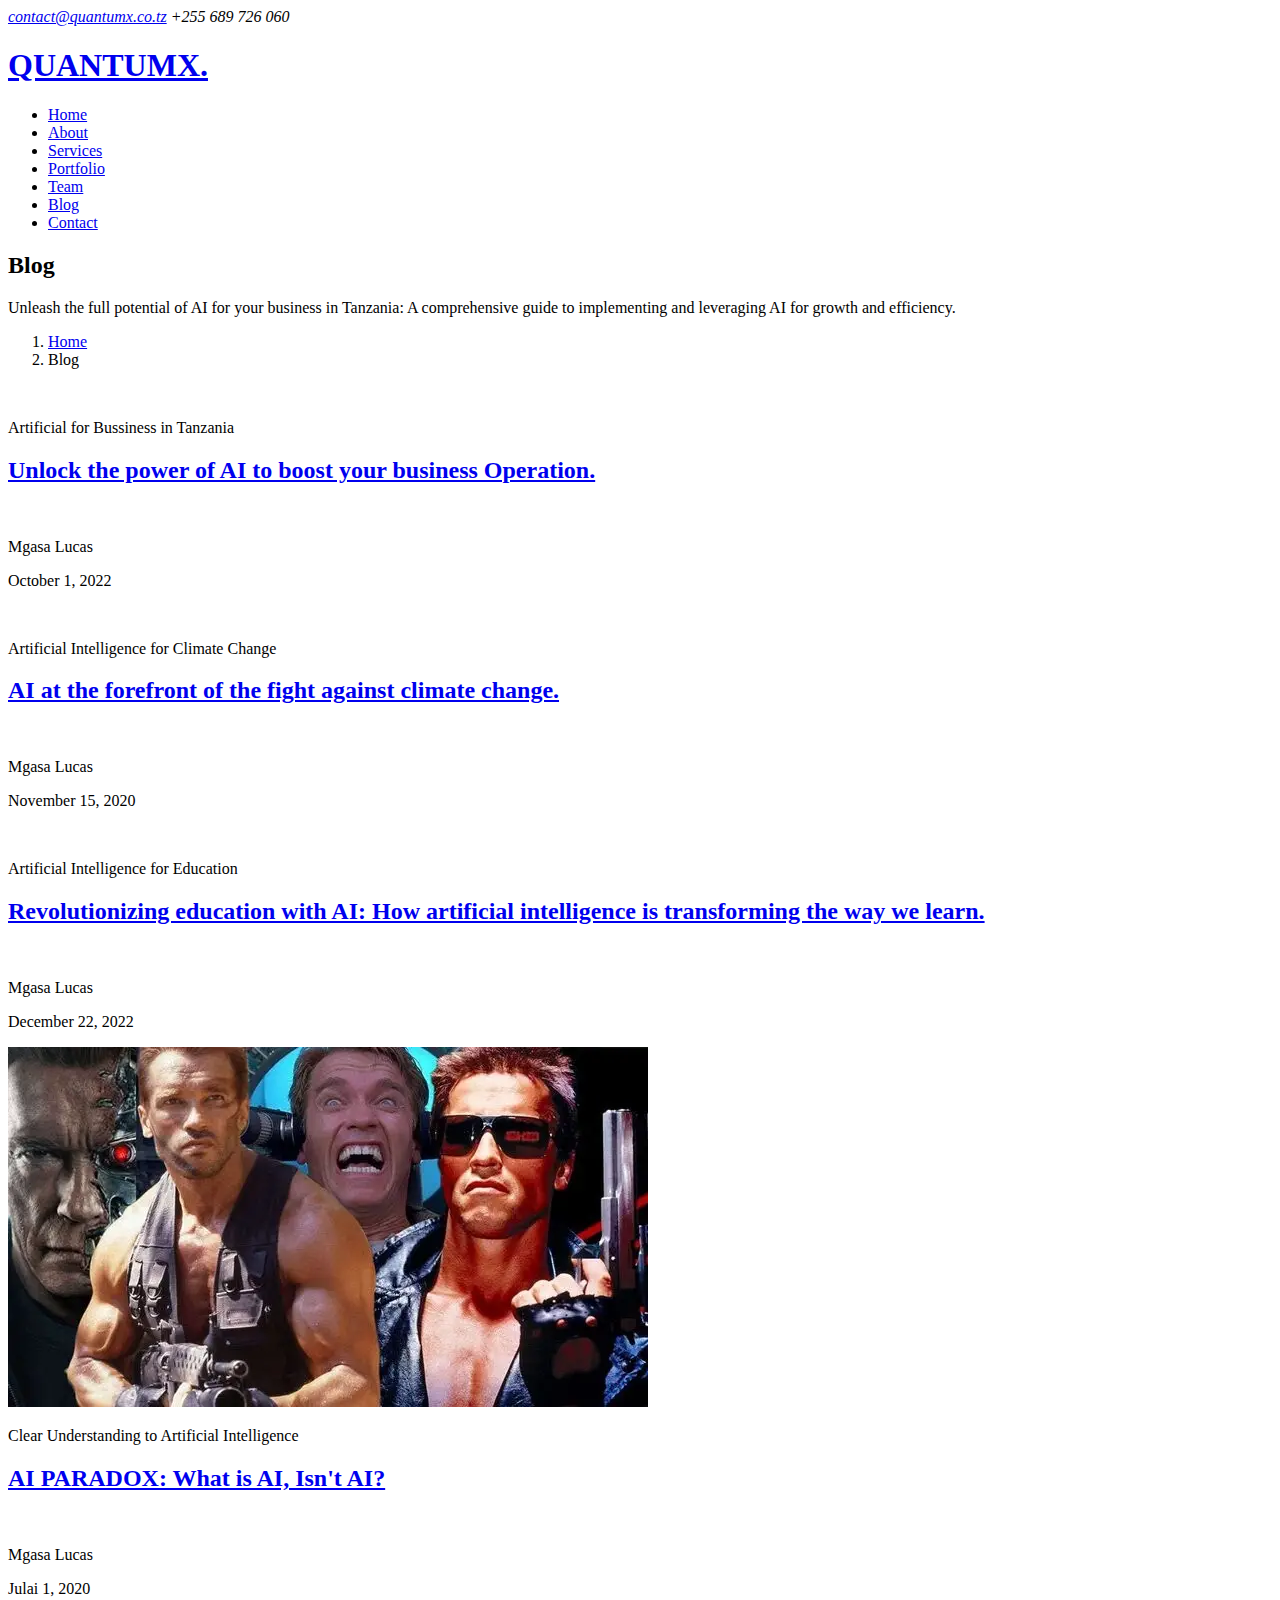
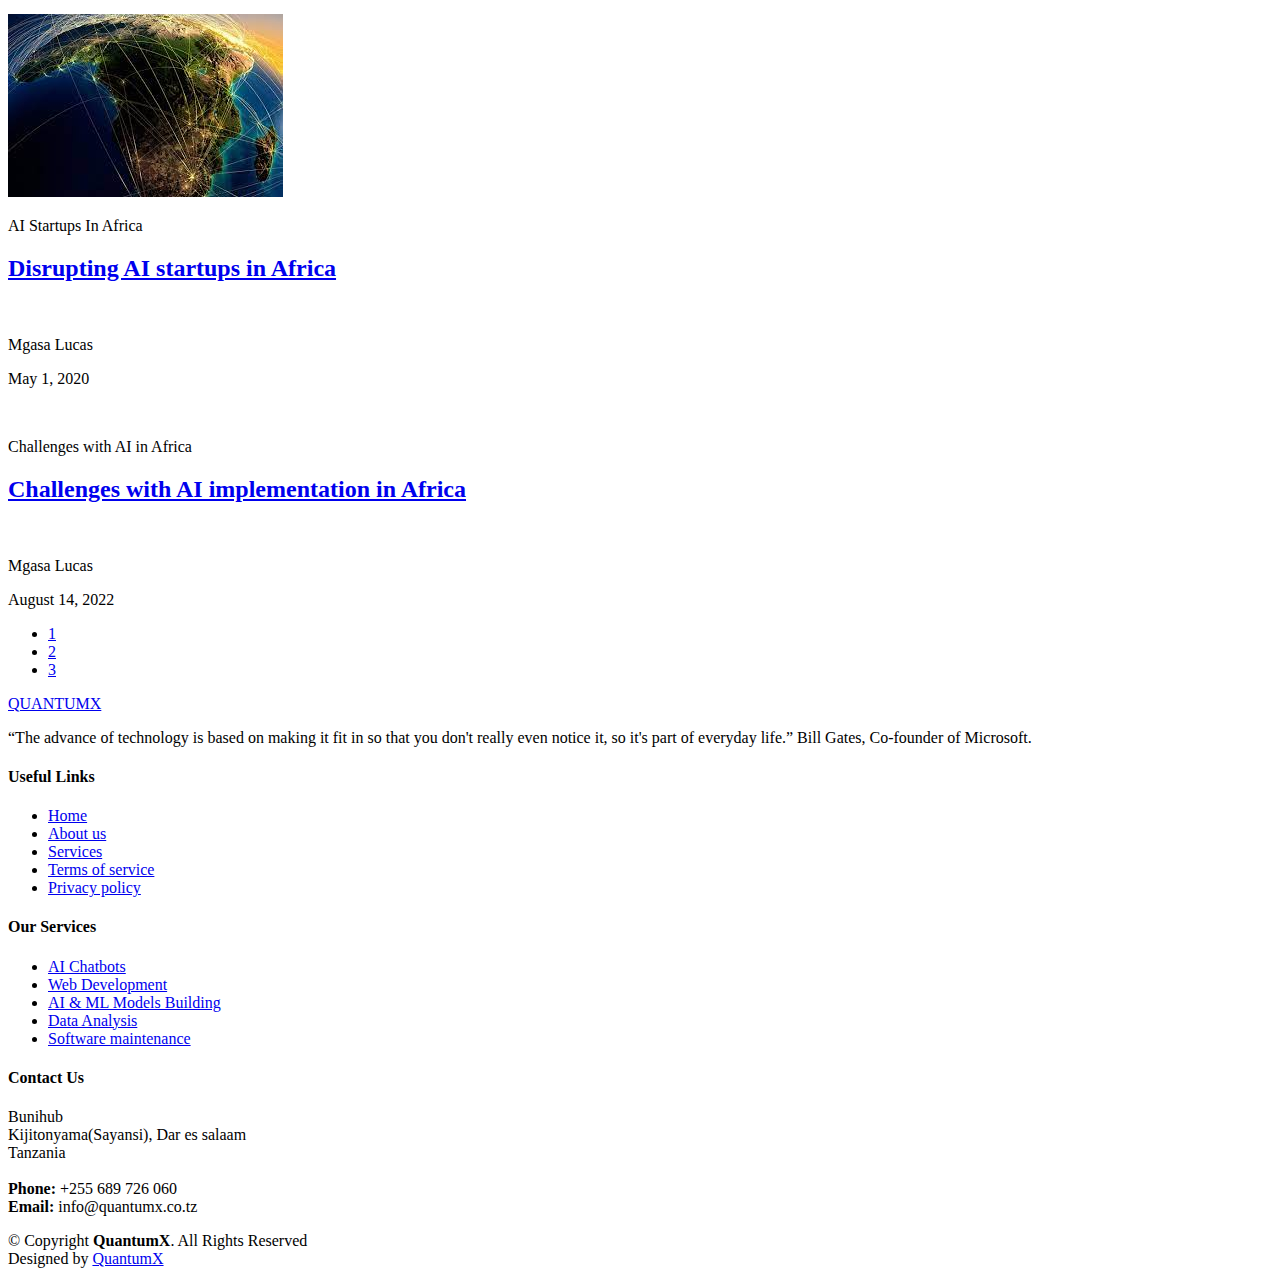
==== blog.html @ 4c32ec05 "..." ====
<!DOCTYPE html>
<html lang="en">

<head>
  <meta charset="utf-8">
  <meta content="width=device-width, initial-scale=1.0" name="viewport">

  <title>QUANTUMX - Blog</title>
  <meta content="" name="description">
  <meta content="" name="keywords">

  <!-- Favicons -->
  <link href="assets/img/favicon.png" rel="icon">
  <link href="assets/img/apple-touch-icon.png" rel="apple-touch-icon">

  <!-- Google Fonts -->
  <link rel="preconnect" href="https://fonts.googleapis.com">
  <link rel="preconnect" href="https://fonts.gstatic.com" crossorigin>
  <link href="https://fonts.googleapis.com/css2?family=Open+Sans:ital,wght@0,300;0,400;0,500;0,600;0,700;1,300;1,400;1,600;1,700&family=Montserrat:ital,wght@0,300;0,400;0,500;0,600;0,700;1,300;1,400;1,500;1,600;1,700&family=Raleway:ital,wght@0,300;0,400;0,500;0,600;0,700;1,300;1,400;1,500;1,600;1,700&display=swap" rel="stylesheet">

  <!-- Vendor CSS Files -->
  <link href="assets/vendor/bootstrap/css/bootstrap.min.css" rel="stylesheet">
  <link href="assets/vendor/bootstrap-icons/bootstrap-icons.css" rel="stylesheet">
  <link href="assets/vendor/aos/aos.css" rel="stylesheet">
  <link href="assets/vendor/glightbox/css/glightbox.min.css" rel="stylesheet">
  <link href="assets/vendor/swiper/swiper-bundle.min.css" rel="stylesheet">

  <!-- Template Main CSS File -->
  <link href="assets/css/main.css" rel="stylesheet">


</head>

<body>

    <!-- ======= Header ======= -->
    <section id="topbar" class="topbar d-flex align-items-center">
      <div class="container d-flex justify-content-center justify-content-md-between">
        <div class="contact-info d-flex align-items-center">
          <i class="bi bi-envelope d-flex align-items-center"><a href="mailto:contact@example.com">contact@quantumx.co.tz</a></i>
          <i class="bi bi-phone d-flex align-items-center ms-4"><span>+255 689 726 060</span></i>
        </div>
        <div class="social-links d-none d-md-flex align-items-center">
          <a href="#" class="twitter"><i class="bi bi-twitter"></i></a>
          <a href="#" class="facebook"><i class="bi bi-facebook"></i></a>
          <a href="#" class="instagram"><i class="bi bi-instagram"></i></a>
          <a href="#" class="linkedin"><i class="bi bi-linkedin"></i></i></a>
        </div>
      </div>
    </section><!-- End Top Bar -->
  
    <header id="header" class="header d-flex align-items-center">
  
      <div class="container-fluid container-xl d-flex align-items-center justify-content-between">
        <a href="index.html" class="logo d-flex align-items-center">
          <!-- Uncomment the line below if you also wish to use an image logo -->
          <!-- <img src="assets/img/logo.png" alt=""> -->
          <h1>QUANTUMX<span>.</span></h1>
        </a>
        <nav id="navbar" class="navbar">
          <ul>
            <li><a href="#hero">Home</a></li>
            <li><a href="#about">About</a></li>
            <li><a href="#services">Services</a></li>
            <li><a href="#portfolio">Portfolio</a></li>
            <li><a href="#team">Team</a></li>
            <li><a href="blog.html">Blog</a></li>
  
            <!-- <li class="dropdown"><a href="#"><span>Drop Down</span> <i class="bi bi-chevron-down dropdown-indicator"></i></a>
              <ul>
                <li><a href="#">Drop Down 1</a></li>
                <li class="dropdown"><a href="#"><span>Deep Drop Down</span> <i class="bi bi-chevron-down dropdown-indicator"></i></a>
                  <ul>
                    <li><a href="#">Deep Drop Down 1</a></li>
                    <li><a href="#">Deep Drop Down 2</a></li>
                    <li><a href="#">Deep Drop Down 3</a></li>
                    <li><a href="#">Deep Drop Down 4</a></li>
                    <li><a href="#">Deep Drop Down 5</a></li>
                  </ul>
                </li>
                <li><a href="#">Drop Down 2</a></li>
                <li><a href="#">Drop Down 3</a></li>
                <li><a href="#">Drop Down 4</a></li>
              </ul>
            </li> -->
  
            <li><a href="#contact">Contact</a></li>
          </ul>
        </nav><!-- .navbar -->
  
        <i class="mobile-nav-toggle mobile-nav-show bi bi-list"></i>
        <i class="mobile-nav-toggle mobile-nav-hide d-none bi bi-x"></i>
  
      </div>
    </header><!-- End Header -->
    <!-- End Header -->

  <main id="main">

    <!-- ======= Breadcrumbs ======= -->
    <div class="breadcrumbs">
      <div class="page-header d-flex align-items-center" style="background-image: url('');">
        <div class="container position-relative">
          <div class="row d-flex justify-content-center">
            <div class="col-lg-6 text-center">
              <h2>Blog</h2>
              <p>Unleash the full potential of AI for your business in Tanzania: A comprehensive guide to implementing and leveraging AI for growth and efficiency.
              </p>
            </div>
          </div>
        </div>
      </div>
      <nav>
        <div class="container">
          <ol>
            <li><a href="index.html">Home</a></li>
            <li>Blog</li>
          </ol>
        </div>
      </nav>
    </div><!-- End Breadcrumbs -->

    <!-- ======= Blog Section ======= -->
    <section id="blog" class="blog">
      <div class="container" data-aos="fade-up">

        <div class="row gy-4 posts-list">

          <div class="col-xl-4 col-md-6">
            <article>

              <div class="post-img">
                <img src="assets/img/blog/blog-1.jpg" alt="" class="img-fluid">
              </div>

              <p class="post-category">Artificial for Bussiness in Tanzania</p>

              <h2 class="title">
                <a href="https://medium.com/@mgasalucas/unlock-the-power-of-ai-to-boost-your-business-operation-4e296785a60c">Unlock the power of AI to boost your business Operation.</a>
              </h2>

              <div class="d-flex align-items-center">
                <img src="assets/img/blog/blog-author.png" alt="" class="img-fluid post-author-img flex-shrink-0">
                <div class="post-meta">
                  <p class="post-author-list">Mgasa Lucas</p>
                  <p class="post-date">
                    <time datetime="2022-01-01">October 1, 2022</time>
                  </p>
                </div>
              </div>

            </article>
          </div><!-- End post list item -->

          <div class="col-xl-4 col-md-6">
            <article>

              <div class="post-img">
                <img src="assets/img/blog/blog-2.jpg" alt="" class="img-fluid">
              </div>

              <p class="post-category">Artificial Intelligence for Climate Change</p>

              <h2 class="title">
                <a href="blog-details.html">AI at the forefront of the fight against climate change.</a>
              </h2>

              <div class="d-flex align-items-center">
                <img src="assets/img/blog/blog-author.png" alt="" class="img-fluid post-author-img flex-shrink-0">
                <div class="post-meta">
                  <p class="post-author-list">Mgasa Lucas</p>
                  <p class="post-date">
                    <time datetime="2022-01-01">November 15, 2020</time>
                  </p>
                </div>
              </div>

            </article>
          </div><!-- End post list item -->

          <div class="col-xl-4 col-md-6">
            <article>

              <div class="post-img">
                <img src="assets/img/blog/blog-3.jpg" alt="" class="img-fluid">
              </div>

              <p class="post-category">Artificial Intelligence for Education</p>

              <h2 class="title">
                <a href="https://medium.com/@mgasalucas/revolution-of-education-with-ai-how-artificial-intelligence-is-transforming-the-way-we-learn-4dbed7df3c5e">Revolutionizing education with AI: How artificial intelligence is transforming the way we learn.</a>
              </h2>

              <div class="d-flex align-items-center">
                <img src="assets/img/blog/blog-author.png" alt="" class="img-fluid post-author-img flex-shrink-0">
                <div class="post-meta">
                  <p class="post-author-list">Mgasa Lucas</p>
                  <p class="post-date">
                    <time datetime="2022-01-01">December 22, 2022</time>
                  </p>
                </div>
              </div>

            </article>
          </div><!-- End post list item -->

          <div class="col-xl-4 col-md-6">
            <article>

              <div class="post-img">
                <img src="assets/img/blog/AI paradox.webp" alt="" class="img-fluid">
              </div>

              <p class="post-category">Clear Understanding to Artificial Intelligence</p>

              <h2 class="title">
                <a href="https://medium.com/@mgasalucas/ai-paradox-what-is-ai-isnt-ai-352d25fb7ad4">AI PARADOX: What is AI, Isn't AI?</a>
              </h2>

              <div class="d-flex align-items-center">
                <img src="assets/img/blog/blog-author.png" alt="" class="img-fluid post-author-img flex-shrink-0">
                <div class="post-meta">
                  <p class="post-author-list">Mgasa Lucas</p>
                  <p class="post-date">
                    <time datetime="2022-01-01">Julai 1, 2020</time>
                  </p>
                </div>
              </div>

            </article>
          </div><!-- End post list item -->

          <div class="col-xl-4 col-md-6">
            <article>

              <div class="post-img">
                <img src="assets/img/blog/AI IN AFRICA.jpeg" alt="" class="img-fluid">
              </div>

              <p class="post-category">AI Startups In Africa</p>

              <h2 class="title">
                <a href="https://medium.com/@mgasalucas/disrupting-africa-the-rise-of-ai-startups-in-the-region-ed4a6f850f59">Disrupting AI startups in Africa</a>
              </h2>

              <div class="d-flex align-items-center">
                <img src="assets/img/blog/blog-author.png" alt="" class="img-fluid post-author-img flex-shrink-0">
                <div class="post-meta">
                  <p class="post-author-list">Mgasa Lucas</p>
                  <p class="post-date">
                    <time datetime="2022-01-01">May 1, 2020</time>
                  </p>
                </div>
              </div>

            </article>
          </div><!-- End post list item -->

          <div class="col-xl-4 col-md-6">
            <article>

              <div class="post-img">
                <img src="assets/img/blog/blog-6.jpg" alt="" class="img-fluid">
              </div>

              <p class="post-category">Challenges with AI in Africa</p>

              <h2 class="title">
                <a href="https://medium.com/@mgasalucas/overcoming-the-barriers-a-look-at-the-challenges-of-implementing-ai-in-africa-5e773608dc02">Challenges with AI implementation in Africa</a>
              </h2>

              <div class="d-flex align-items-center">
                <img src="assets/img/blog/blog-author.png" alt="" class="img-fluid post-author-img flex-shrink-0">
                <div class="post-meta">
                  <p class="post-author-list">Mgasa Lucas</p>
                  <p class="post-date">
                    <time datetime="2022-01-01">August 14, 2022</time>
                  </p>
                </div>
              </div>

            </article>
          </div><!-- End post list item -->

        </div><!-- End blog posts list -->

        <div class="blog-pagination">
          <ul class="justify-content-center">
            <li><a href="#">1</a></li>
            <li class="active"><a href="#">2</a></li>
            <li><a href="#">3</a></li>
          </ul>
        </div><!-- End blog pagination -->

      </div>
    </section><!-- End Blog Section -->

  </main><!-- End #main -->

  <!-- ======= Footer ======= -->
  <footer id="footer" class="footer">

    <div class="container">
      <div class="row gy-4">
        <div class="col-lg-5 col-md-12 footer-info">
          <a href="index.html" class="logo d-flex align-items-center">
            <span>QUANTUMX</span>
          </a>
          <p>“The advance of technology is based on making it fit in so that you don't really even notice it, so it's part of everyday life.” Bill Gates, Co-founder of Microsoft.</p>
          <div class="social-links d-flex mt-4">
            <a href="#" class="twitter"><i class="bi bi-twitter"></i></a>
            <a href="#" class="facebook"><i class="bi bi-facebook"></i></a>
            <a href="#" class="instagram"><i class="bi bi-instagram"></i></a>
            <a href="#" class="linkedin"><i class="bi bi-linkedin"></i></a>
          </div>
        </div>

        <div class="col-lg-2 col-6 footer-links">
          <h4>Useful Links</h4>
          <ul>
            <li><a href="#">Home</a></li>
            <li><a href="#">About us</a></li>
            <li><a href="#">Services</a></li>
            <li><a href="#">Terms of service</a></li>
            <li><a href="#">Privacy policy</a></li>
          </ul>
        </div>

        <div class="col-lg-2 col-6 footer-links">
          <h4>Our Services</h4>
          <ul>
            <li><a href="#">AI Chatbots</a></li>
            <li><a href="#">Web Development</a></li>
            <li><a href="#">AI & ML Models Building</a></li>
            <li><a href="#">Data Analysis</a></li>
            <li><a href="#">Software maintenance</a></li>
          </ul>
        </div>

        <div class="col-lg-3 col-md-12 footer-contact text-center text-md-start">
          <h4>Contact Us</h4>
          <p>
            Bunihub <br>
            Kijitonyama(Sayansi), Dar es salaam<br>
            Tanzania <br><br>
            <strong>Phone:</strong> +255 689 726 060<br>
            <strong>Email:</strong> info@quantumx.co.tz<br>
          </p>

        </div>

      </div>
    </div>

    <div class="container mt-4">
      <div class="copyright">
        &copy; Copyright <strong><span>QuantumX</span></strong>. All Rights Reserved
      </div>
      <div class="credits">
        <!-- All the links in the footer should remain intact. -->
        <!-- You can delete the links only if you purchased the pro version. -->
        <!-- Licensing information: https://bootstrapmade.com/license/ -->
        <!-- Purchase the pro version with working PHP/AJAX contact form: https://bootstrapmade.com/impact-bootstrap-business-website-template/ -->
        Designed by <a href="https://bootstrapmade.com/">QuantumX</a>
      </div>
    </div>

  </footer><!-- End Footer -->
  <!-- End Footer -->

  <a href="#" class="scroll-top d-flex align-items-center justify-content-center"><i class="bi bi-arrow-up-short"></i></a>

  <div id="preloader"></div>

  <!-- Vendor JS Files -->
  <script src="assets/vendor/bootstrap/js/bootstrap.bundle.min.js"></script>
  <script src="assets/vendor/aos/aos.js"></script>
  <script src="assets/vendor/glightbox/js/glightbox.min.js"></script>
  <script src="assets/vendor/purecounter/purecounter_vanilla.js"></script>
  <script src="assets/vendor/swiper/swiper-bundle.min.js"></script>
  <script src="assets/vendor/isotope-layout/isotope.pkgd.min.js"></script>
  <script src="assets/vendor/php-email-form/validate.js"></script>

  <!-- Template Main JS File -->
  <script src="assets/js/main.js"></script>

</body>

</html>
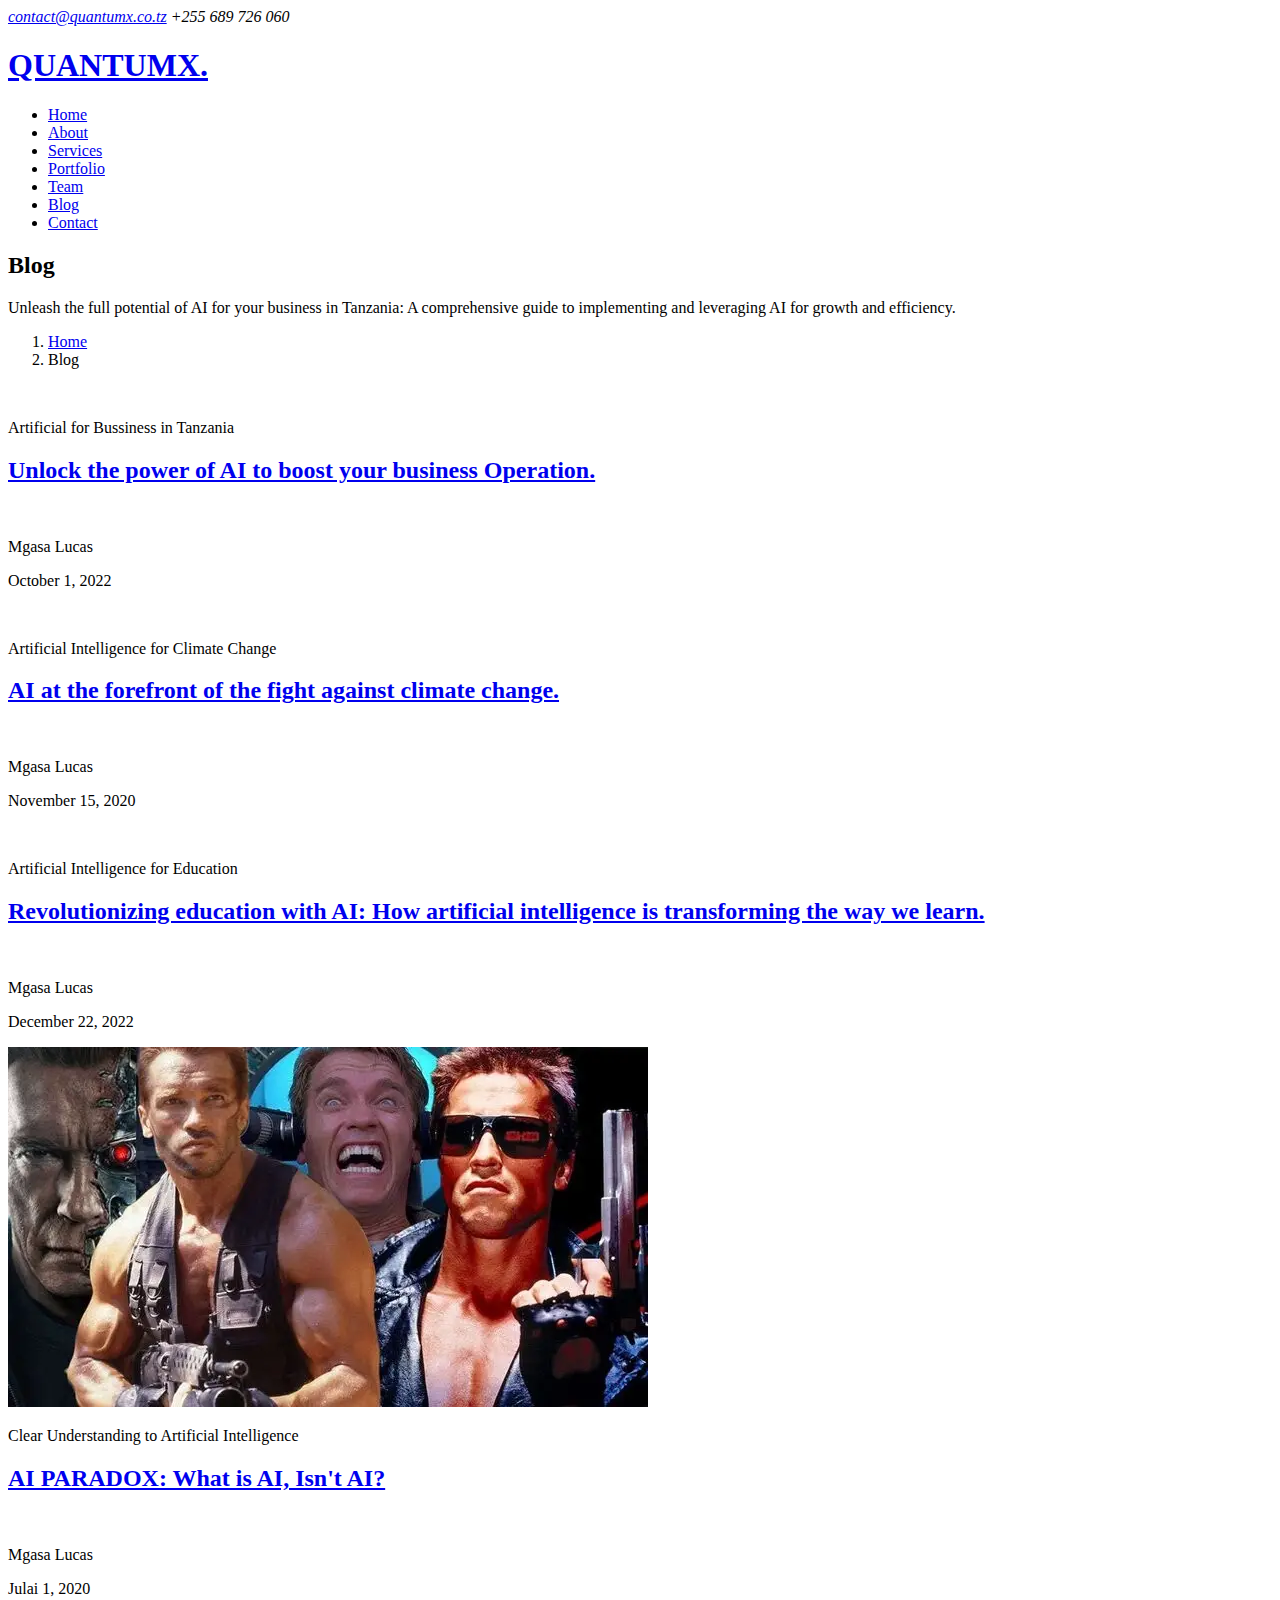
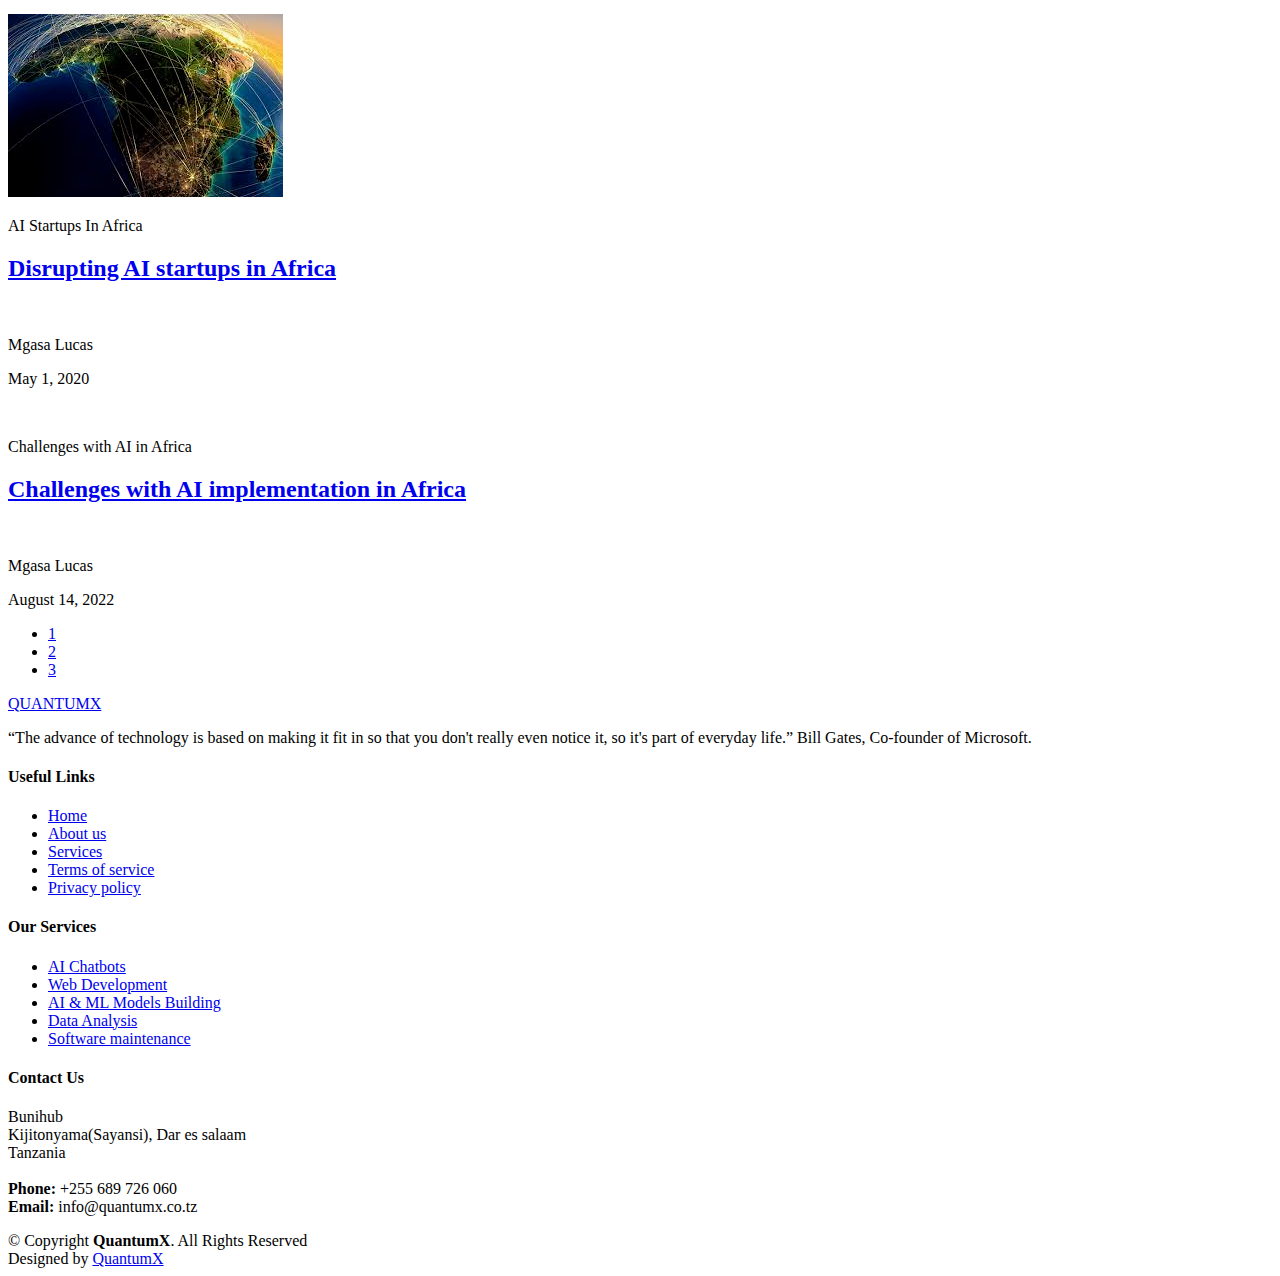
==== commit cc31e241: "..." ====
--- a/blog.html
+++ b/blog.html
@@ -234,7 +234,7 @@
             <article>
 
               <div class="post-img">
-                <img src="assets/img/blog/AI IN AFRICA.jpeg" alt="" class="img-fluid">
+                <img src="assets/img/blog/AI IN AFRICA.png" alt="" class="img-fluid">
               </div>
 
               <p class="post-category">AI Startups In Africa</p>
